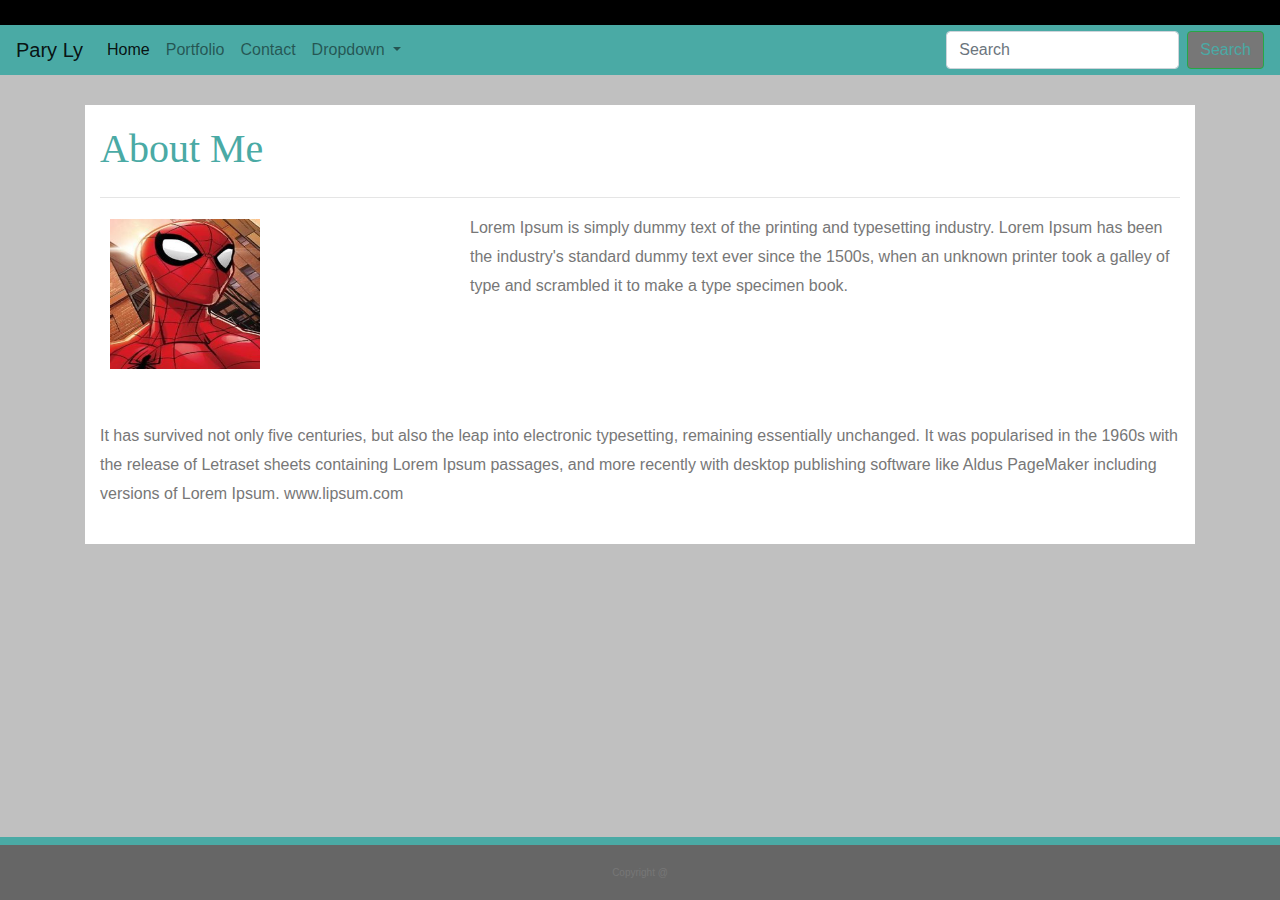
==== index.html @ 1fe0451a "hw" ====
<!DOCTYPE html>
<html>
    <head>
        <!-- BOOTSTRAP CSS LINK  -->
    
        <link rel="stylesheet" href="https://stackpath.bootstrapcdn.com/bootstrap/4.3.1/css/bootstrap.min.css" integrity="sha384-ggOyR0iXCbMQv3Xipma34MD+dH/1fQ784/j6cY/iJTQUOhcWr7x9JvoRxT2MZw1T" crossorigin="anonymous">
        <!-- REQUIRED BOOTSTRAP META TAGS -->
        <meta charset="utf-8">
        <meta name="viewport" content="width=device-width, initial-scale=1, shrink-to-fit=no">
<!-- BOOTSTRAP JS  -->
        <script src="https://code.jquery.com/jquery-3.3.1.slim.min.js" integrity="sha384-q8i/X+965DzO0rT7abK41JStQIAqVgRVzpbzo5smXKp4YfRvH+8abtTE1Pi6jizo" crossorigin="anonymous"></script>
        <script src="https://cdnjs.cloudflare.com/ajax/libs/popper.js/1.14.7/umd/popper.min.js" integrity="sha384-UO2eT0CpHqdSJQ6hJty5KVphtPhzWj9WO1clHTMGa3JDZwrnQq4sF86dIHNDz0W1" crossorigin="anonymous"></script>
        <script src="https://stackpath.bootstrapcdn.com/bootstrap/4.3.1/js/bootstrap.min.js" integrity="sha384-JjSmVgyd0p3pXB1rRibZUAYoIIy6OrQ6VrjIEaFf/nJGzIxFDsf4x0xIM+B07jRM" crossorigin="anonymous"></script>

<!-- LOCAL LINKS FOR THE CSS -->
<link href="./week1_hw(2).css" type="text/css" rel="stylesheet">
        <!-- <link href="../bootstrap-portfolio-css/week1_hw(2)-contact.css" type="text/css" rel="stylesheet"> -->
        <!-- <link href="../bootstrap-portfolio-css/week1_hw(2)-portfolio.css" type="text/css" rel="stylesheet"> -->
    </head>
        
    <body> 
        <!-- BOOTSTRAP NAV BAR -->
        <!-- <div class="row">
            <div class="col-md-12 col-sm-12">   -->
        <nav class="navbar navbar-expand-lg navbar-light bg-light">
                <a class="navbar-brand" href="./index.html">Pary Ly</a>
                <button class="navbar-toggler" type="button" data-toggle="collapse" data-target="#navbarSupportedContent" aria-controls="navbarSupportedContent" aria-expanded="false" aria-label="Toggle navigation">
                  <span class="navbar-toggler-icon"></span>
                </button>
              
                <div class="collapse navbar-collapse" id="navbarSupportedContent">
                  <ul class="navbar-nav mr-auto">
                    <li class="nav-item active">
                      <a class="nav-link" href="./index.html">Home <span class="sr-only">(current)</span></a>
                    </li>
                    <li class="nav-item">
                      <a class="nav-link" href="./portfolio.html">Portfolio</a>
                    </li>
                    <li class="nav-item">
                            <a class="nav-link" href="./contact.html">Contact</a>
                          </li>
                    <li class="nav-item dropdown">
                      <a class="nav-link dropdown-toggle" href="#" id="navbarDropdown" role="button" data-toggle="dropdown" aria-haspopup="true" aria-expanded="false">
                        Dropdown
                      </a>
                      <div class="dropdown-menu" aria-labelledby="navbarDropdown">
                        <a class="dropdown-item" href="./basic-hw.html">Basic HW</a>
                        <a class="dropdown-item" href="./portfolio.html">Portfolio</a>
                        <div class="dropdown-divider"></div>
                        <a class="dropdown-item" href="#">Something else here</a>
                      </div>
                    </li>
                  </ul>
                  <form class="form-inline my-2 my-lg-0">
                    <input class="form-control mr-sm-2" type="search" placeholder="Search" aria-label="Search">
                    <button class="btn btn-outline-success my-2 my-sm-0" type="submit">Search</button>
                  </form>
                </div>
              </nav>
            <!-- </div>
            </div>   -->
      <!-- TITLE OF THE PAGE -->  
      <!-- <header>  -->
        <!-- <h1> Pary Ly</h1>  -->
    <!-- </header>   -->
    <!-- <nav> -->
            <!-- <a href="./index.html"> About |</a> -->
            <!-- <a href="./portfolio.html">Portfolio |</a> -->
            <!-- <a href="./contact.html">Contact |</a> -->
        <!-- </nav>  --> 
        
    <!-- BELOW IS ABOUT ME SECTION OF WEBPAGE -->
    <div class="about-me-body container">
       <section class="col-md-12 col-sm-12">
           <!-- ROW 1 -->
        <div class="row">
            <div class="col-md-12 col-sm-4">
                <h1 id="aboutmetext"> About Me</h1>
            </div>
        </div>
        <hr>
        <!-- ROW 2 -->
        <div class="row">
            <div class="col-md-4 col-sm-4">
                <img src="./spiderman_face.jpg" width="150px" height="150px">
            </div>
            <div class="col-md-8 col-sm-12">
            <p>Lorem Ipsum is simply dummy text of the printing and typesetting industry. 
                Lorem Ipsum has been the industry's standard dummy text ever since the 1500s, 
                when an unknown printer took a galley of type and scrambled it to make a type 
                specimen book.
            </p> 
        </div>
            <br>
        </div>
                <br>
                <br>
        <div class="row">
            <div class="col-md-12 col-sm-4">
                <p>
                It has survived not only five centuries, but also the leap into 
                electronic typesetting, remaining essentially unchanged. It was popularised in 
                the 1960s with the release of Letraset sheets containing Lorem Ipsum passages, 
                and more recently with desktop publishing software like Aldus PageMaker
                 including versions of Lorem Ipsum. www.lipsum.com
                </p>
            </div>
        </div>
        <!-- </section> -->
    </div>
    <div class="row">
            <div class="col-12">
            <footer> Copyright @ </footer>
        </div>
            </div>
    
    </body>
</html>
---- week1_hw(2).css ----
body{
    color: #777777;
    font-family: Arial, Helvetica, sans-serif;
    border-top: 25px solid black;
    background-color: #7777;

}
h1{
  font-family: Georgia, 'Times New Roman', Times, serif;
  color: white;
}
nav{
    width: 100%;
    height: 50px;
    background-color: #4aaaa5;
}
.navbar-nav {
    background-color: #4aaaa5;
    width: auto;
}
.navbar-collapse{
    z-index: 2;
}
.bg-light {
    background-color:#4aaaa5!important;
}
.btn{
    background-color: #777777;
}
.btn-outline-success{
    color: #4aaaa5;
}
a:link{
    text-decoration: none;
    color: #777777;
}
#aboutmetext{
    color: #4aaaa5;
}
header{
    background-color: #4aaaa5;
    border-color: #cccccc;
    width: 175px;
    height: 70px;
    text-align:center;
    float: left;
    margin: 0 auto;
    margin-left: 195px;
}
.about-me-body{
    clear: both;
    background-color: transparent;
    height: 700px;
    width: auto;
    padding-top: 30px;

}
section{
    background-color: white;
    width: 750px;
    padding: 20px 20px;
    margin: auto;
}
img{
float:left;
margin: 5px 10px;
margin-right: 20px;
}
p{
    line-height: 1.8;
}
footer{
    font-size: 10px;
    text-align: center;
    background-color: #666666;
    margin: auto;
    padding-top: 20px;
    padding-bottom: 20px;
    border-top:8px solid #4aaaa5;
    position: fixed;
    width: 100%;
    bottom:0;

}
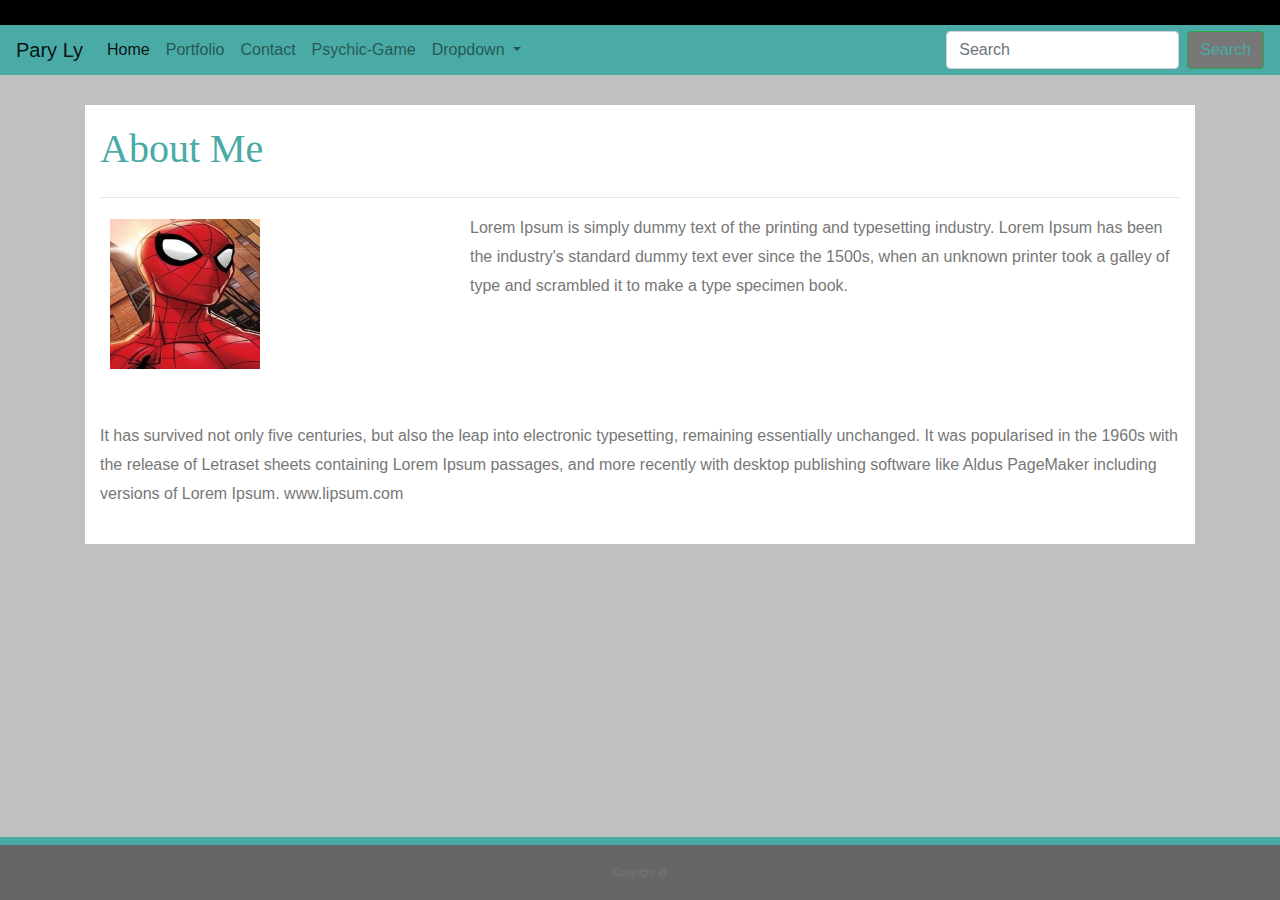
==== commit 10593359: "added game" ====
--- a/index.html
+++ b/index.html
@@ -38,7 +38,10 @@
                     </li>
                     <li class="nav-item">
                             <a class="nav-link" href="./contact.html">Contact</a>
-                          </li>
+                    </li>
+                    <li class="nav-item">
+                        <a class="nav-link" href="psychic-game/index.html">Psychic-Game</a>
+                    </li>      
                     <li class="nav-item dropdown">
                       <a class="nav-link dropdown-toggle" href="#" id="navbarDropdown" role="button" data-toggle="dropdown" aria-haspopup="true" aria-expanded="false">
                         Dropdown
